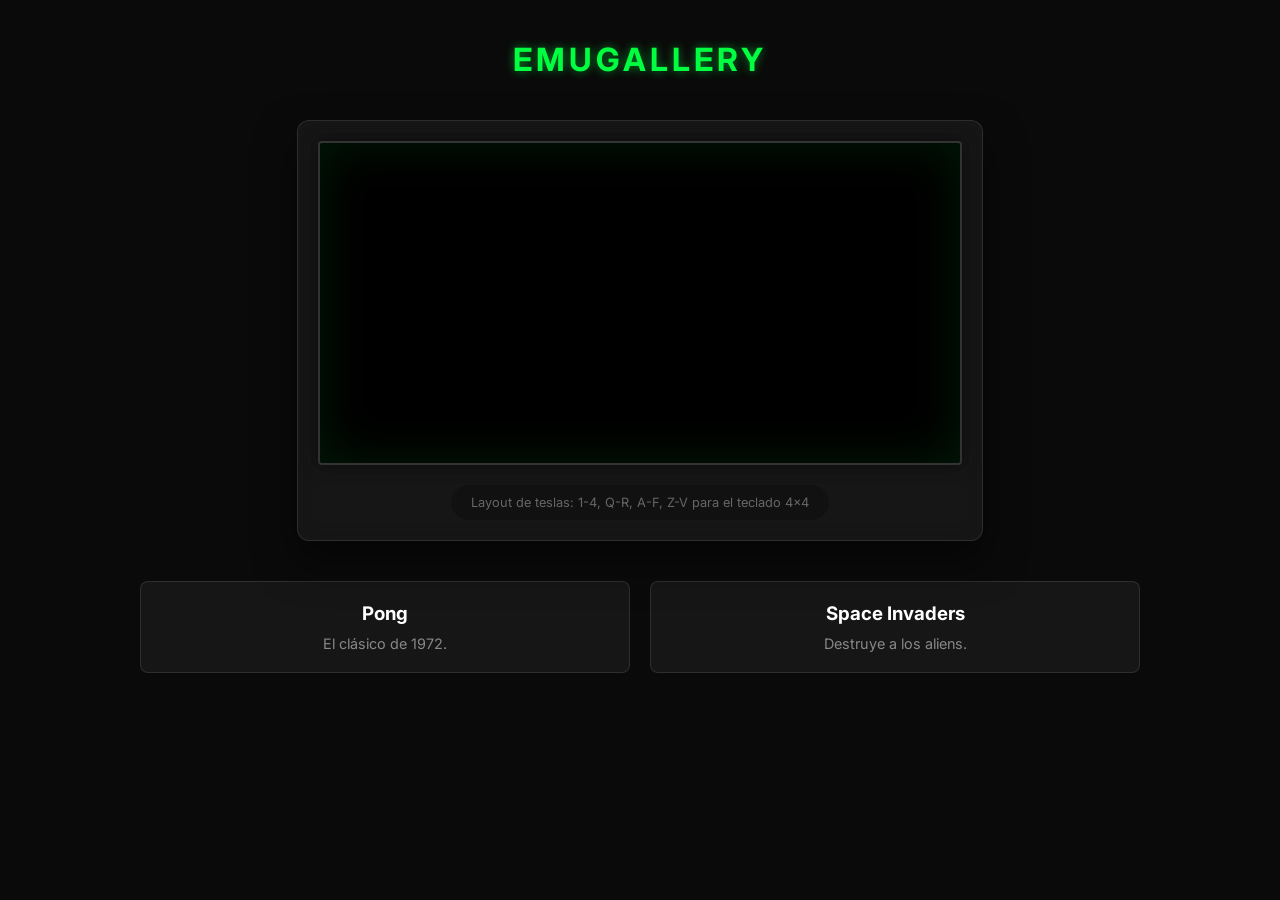
==== index.html @ 4c0d0d6b "landing page de place holder para probar los emuladores" ====
<!DOCTYPE html>
<html lang="es">

<head>
    <meta charset="UTF-8">
    <meta name="viewport" content="width=device-width, initial-scale=1.0">
    <title>EmuGallery | CHIP-8 Emulator</title>
    <link rel="stylesheet" href="style.css">
    <link rel="preconnect" href="https://fonts.googleapis.com">
    <link rel="preconnect" href="https://fonts.gstatic.com" crossorigin>
    <link
        href="https://fonts.googleapis.com/css2?family=IBM+Plex+Mono:ital,wght@0,100;0,200;0,300;0,400;0,500;0,600;0,700;1,100;1,200;1,300;1,400;1,500;1,600;1,700&family=Inter:wght@100..900&display=swap"
        rel="stylesheet">
</head>

<body>
    <h1>EmuGallery</h1>

    <div id="emulator-container">
        <canvas id="chip8" width="640" height="320"></canvas>
        <div class="controls-help">
            Layout de teslas: 1-4, Q-R, A-F, Z-V para el teclado 4x4
        </div>
    </div>

    <div id="rom-gallery">
        <!-- Las ROMs se cargarán dinámicamente aquí -->
    </div>

    <script src="src/emulator/chip-8/cpu.js"></script>
    <script src="src/emulator/chip-8/rom_magnament.js"></script>
    <script src="src/emulator/chip-8/app.js"></script>
</body>

</html>
---- style.css ----
:root {
    --bg-color: #0a0a0a;
    --acc-color: #00ff41;
    --panel-bg: rgba(255, 255, 255, 0.05);
    --text-color: #e0e0e0;
}

body {
    background-color: var(--bg-color);
    color: var(--text-color);
    font-family: 'Inter', -apple-system, BlinkMacSystemFont, "Segoe UI", Roboto, sans-serif;
    margin: 0;
    display: flex;
    flex-direction: column;
    align-items: center;
    min-height: 100vh;
}

h1 {
    color: var(--acc-color);
    text-transform: uppercase;
    letter-spacing: 4px;
    margin-top: 40px;
    text-shadow: 0 0 10px rgba(0, 255, 65, 0.5);
}

#emulator-container {
    background: var(--panel-bg);
    backdrop-filter: blur(10px);
    border: 1px solid rgba(255, 255, 255, 0.1);
    border-radius: 12px;
    padding: 20px;
    box-shadow: 0 20px 40px rgba(0, 0, 0, 0.5);
    margin-top: 20px;
    display: flex;
    flex-direction: column;
    align-items: center;
}

canvas {
    image-rendering: pixelated;
    border: 2px solid #333;
    border-radius: 4px;
    background-color: #000;
    box-shadow: inset 0 0 50px rgba(0, 255, 65, 0.1), 0 0 15px rgba(0, 0, 0, 0.5);
}

#rom-gallery {
    margin-top: 40px;
    display: grid;
    grid-template-columns: repeat(auto-fit, minmax(200px, 1fr));
    gap: 20px;
    width: 90%;
    max-width: 1000px;
}

.rom-card {
    background: var(--panel-bg);
    border: 1px solid rgba(255, 255, 255, 0.1);
    border-radius: 8px;
    padding: 20px;
    cursor: pointer;
    transition: all 0.3s ease;
    text-align: center;
}

.rom-card:hover {
    border-color: var(--acc-color);
    transform: translateY(-5px);
    background: rgba(0, 255, 65, 0.05);
}

.rom-card h3 {
    margin: 0 0 10px 0;
    color: #fff;
}

.rom-card p {
    font-size: 0.9em;
    color: #888;
    margin: 0;
}

.controls-help {
    margin-top: 20px;
    font-size: 0.8em;
    color: #666;
    background: rgba(0, 0, 0, 0.2);
    padding: 10px 20px;
    border-radius: 20px;
}
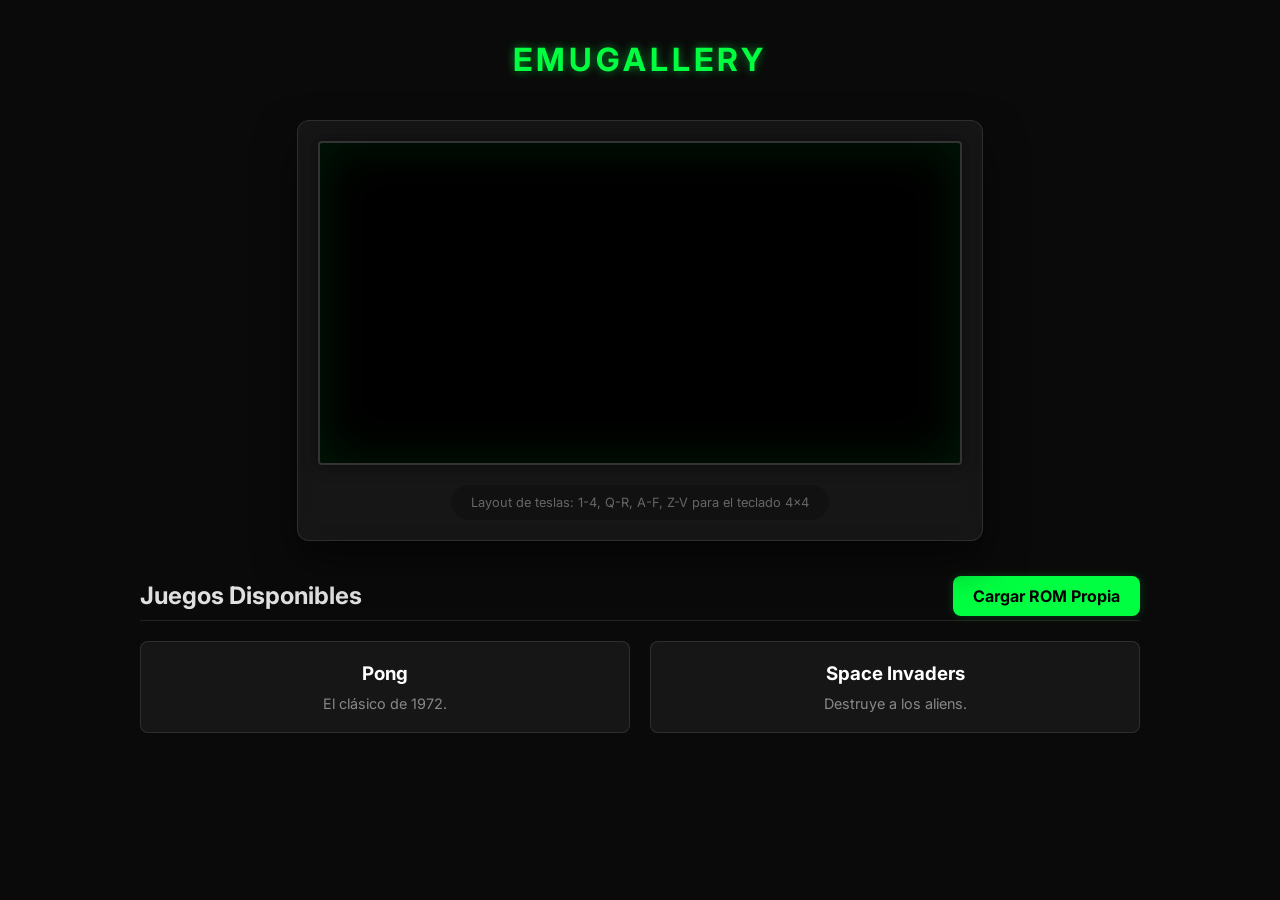
==== commit 16efd5f8: "reparando algunos bugs y agregando boton de cargar roms" ====
--- a/index.html
+++ b/index.html
@@ -23,6 +23,14 @@
         </div>
     </div>
 
+    <div id="rom-gallery-header">
+        <h2>Juegos Disponibles</h2>
+        <div class="custom-rom-upload">
+            <label for="custom-rom-input" class="upload-btn">Cargar ROM Propia</label>
+            <input type="file" id="custom-rom-input" accept=".ch8,.bin" style="display: none;">
+        </div>
+    </div>
+    
     <div id="rom-gallery">
         <!-- Las ROMs se cargarán dinámicamente aquí -->
     </div>
--- a/style.css
+++ b/style.css
@@ -45,8 +45,42 @@
     box-shadow: inset 0 0 50px rgba(0, 255, 65, 0.1), 0 0 15px rgba(0, 0, 0, 0.5);
 }
 
+#rom-gallery-header {
+    width: 90%;
+    max-width: 1000px;
+    margin-top: 40px;
+    display: flex;
+    justify-content: space-between;
+    align-items: center;
+    border-bottom: 1px solid rgba(255, 255, 255, 0.1);
+    padding-bottom: 10px;
+}
+
+#rom-gallery-header h2 {
+    margin: 0;
+    font-size: 1.5em;
+    color: var(--text-color);
+}
+
+.upload-btn {
+    background: var(--acc-color);
+    color: #000;
+    padding: 10px 20px;
+    border-radius: 8px;
+    font-weight: bold;
+    cursor: pointer;
+    transition: all 0.3s ease;
+    box-shadow: 0 0 10px rgba(0, 255, 65, 0.2);
+}
+
+.upload-btn:hover {
+    background: #00cc33;
+    box-shadow: 0 0 20px rgba(0, 255, 65, 0.5);
+    transform: translateY(-2px);
+}
+
 #rom-gallery {
-    margin-top: 40px;
+    margin-top: 20px;
     display: grid;
     grid-template-columns: repeat(auto-fit, minmax(200px, 1fr));
     gap: 20px;
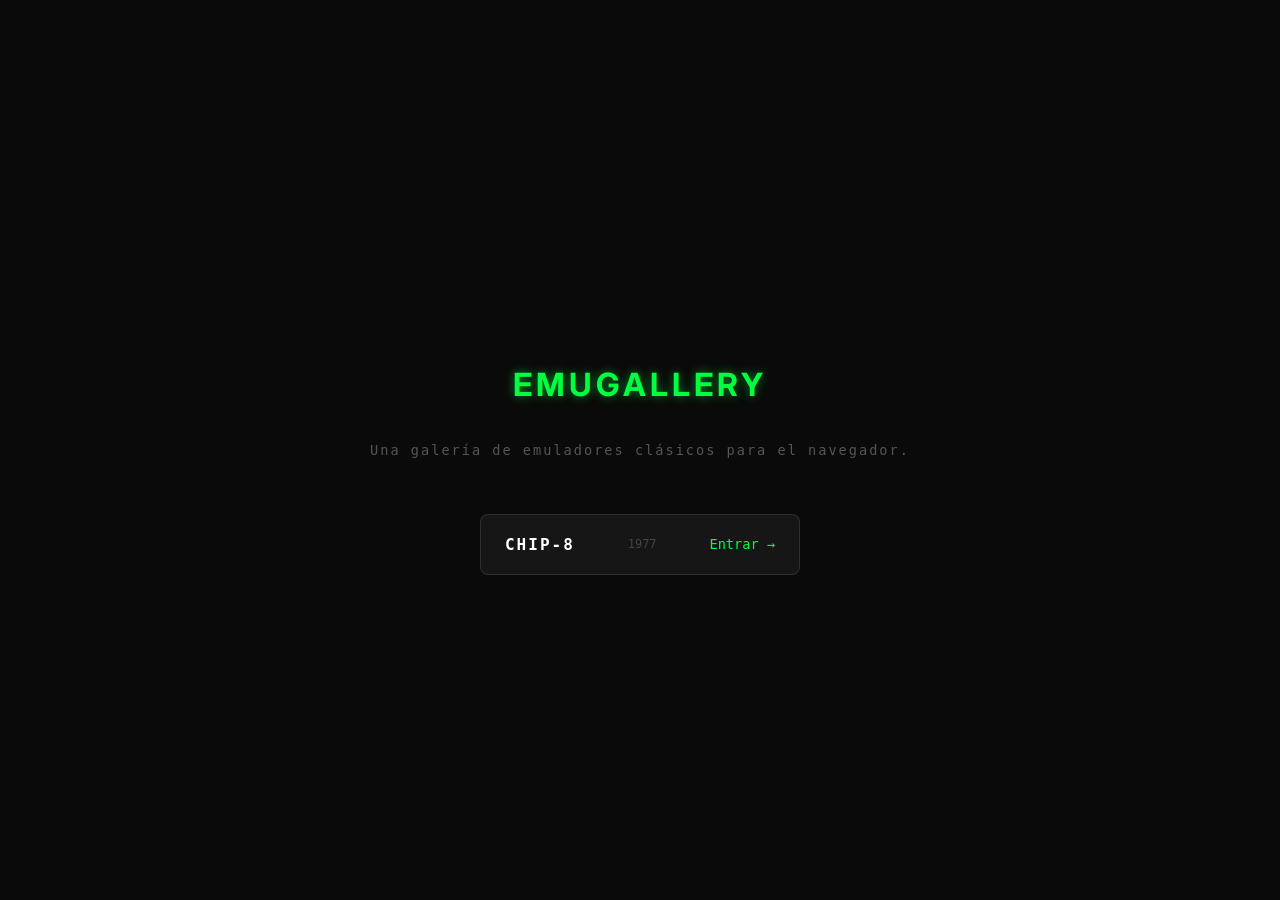
==== commit 77d1cf56: "feat: mejoras de interfaz y página de inicio - renombrar index.html a chip-8.html - añadir barra lat" ====
--- a/index.html
+++ b/index.html
@@ -4,7 +4,7 @@
 <head>
     <meta charset="UTF-8">
     <meta name="viewport" content="width=device-width, initial-scale=1.0">
-    <title>EmuGallery | CHIP-8 Emulator</title>
+    <title>EmuGallery</title>
     <link rel="stylesheet" href="style.css">
     <link rel="preconnect" href="https://fonts.googleapis.com">
     <link rel="preconnect" href="https://fonts.gstatic.com" crossorigin>
@@ -14,30 +14,17 @@
 </head>
 
 <body>
-    <h1>EmuGallery</h1>
-
-    <div id="emulator-container">
-        <canvas id="chip8" width="640" height="320"></canvas>
-        <div class="controls-help">
-            Layout de teslas: 1-4, Q-R, A-F, Z-V para el teclado 4x4
+    <div class="landing">
+        <h1>EmuGallery</h1>
+        <p class="landing-desc">Una galería de emuladores clásicos para el navegador.</p>
+        <div class="emulator-list">
+            <a href="chip-8.html" class="emulator-card">
+                <span class="emulator-name">CHIP-8</span>
+                <span class="emulator-year">1977</span>
+                <span class="emulator-enter">Entrar →</span>
+            </a>
         </div>
     </div>
-
-    <div id="rom-gallery-header">
-        <h2>Juegos Disponibles</h2>
-        <div class="custom-rom-upload">
-            <label for="custom-rom-input" class="upload-btn">Cargar ROM Propia</label>
-            <input type="file" id="custom-rom-input" accept=".ch8,.bin" style="display: none;">
-        </div>
-    </div>
-    
-    <div id="rom-gallery">
-        <!-- Las ROMs se cargarán dinámicamente aquí -->
-    </div>
-
-    <script src="src/emulator/chip-8/cpu.js"></script>
-    <script src="src/emulator/chip-8/rom_magnament.js"></script>
-    <script src="src/emulator/chip-8/app.js"></script>
 </body>
 
 </html>
--- a/style.css
+++ b/style.css
@@ -35,6 +35,13 @@
     display: flex;
     flex-direction: column;
     align-items: center;
+}
+
+#no-rom-msg {
+    color: #444;
+    font-family: 'IBM Plex Mono', monospace;
+    font-size: 0.85rem;
+    margin-bottom: 12px;
 }
 
 canvas {
@@ -104,6 +111,11 @@
     background: rgba(0, 255, 65, 0.05);
 }
 
+.rom-card.active {
+    border-color: var(--acc-color);
+    background: rgba(0, 255, 65, 0.08);
+}
+
 .rom-card h3 {
     margin: 0 0 10px 0;
     color: #fff;
@@ -123,3 +135,112 @@
     padding: 10px 20px;
     border-radius: 20px;
 }
+
+.layout {
+    display: flex;
+    width: 100%;
+    min-height: 100vh;
+}
+
+.sidebar {
+    width: 48px;
+    background: rgba(0, 255, 65, 0.04);
+    border-right: 1px solid rgba(0, 255, 65, 0.15);
+    display: flex;
+    flex-direction: column;
+    align-items: center;
+    padding-top: 40px;
+    gap: 8px;
+    position: sticky;
+    top: 0;
+    height: 100vh;
+}
+
+.emu-label {
+    writing-mode: vertical-rl;
+    transform: rotate(180deg);
+    color: var(--acc-color);
+    font-family: 'IBM Plex Mono', monospace;
+    font-size: 0.75rem;
+    letter-spacing: 4px;
+    text-transform: uppercase;
+}
+
+.emu-year {
+    writing-mode: vertical-rl;
+    transform: rotate(180deg);
+    color: #444;
+    font-family: 'IBM Plex Mono', monospace;
+    font-size: 0.65rem;
+    letter-spacing: 2px;
+}
+
+main {
+    flex: 1;
+    display: flex;
+    flex-direction: column;
+    align-items: center;
+}
+
+.landing {
+    display: flex;
+    flex-direction: column;
+    align-items: center;
+    justify-content: center;
+    min-height: 100vh;
+    gap: 16px;
+}
+
+.landing-desc {
+    color: #555;
+    font-family: 'IBM Plex Mono', monospace;
+    font-size: 0.85rem;
+    letter-spacing: 2px;
+    margin: 0;
+}
+
+.emulator-list {
+    margin-top: 40px;
+    display: flex;
+    flex-direction: column;
+    gap: 12px;
+    width: 320px;
+}
+
+.emulator-card {
+    display: flex;
+    align-items: center;
+    justify-content: space-between;
+    background: var(--panel-bg);
+    border: 1px solid rgba(255, 255, 255, 0.1);
+    border-radius: 8px;
+    padding: 20px 24px;
+    text-decoration: none;
+    transition: all 0.3s ease;
+}
+
+.emulator-card:hover {
+    border-color: var(--acc-color);
+    background: rgba(0, 255, 65, 0.05);
+    transform: translateY(-2px);
+}
+
+.emulator-name {
+    color: #fff;
+    font-family: 'IBM Plex Mono', monospace;
+    font-size: 1rem;
+    font-weight: 600;
+    letter-spacing: 2px;
+}
+
+.emulator-year {
+    color: #444;
+    font-family: 'IBM Plex Mono', monospace;
+    font-size: 0.75rem;
+}
+
+.emulator-enter {
+    color: var(--acc-color);
+    font-family: 'IBM Plex Mono', monospace;
+    font-size: 0.85rem;
+}
